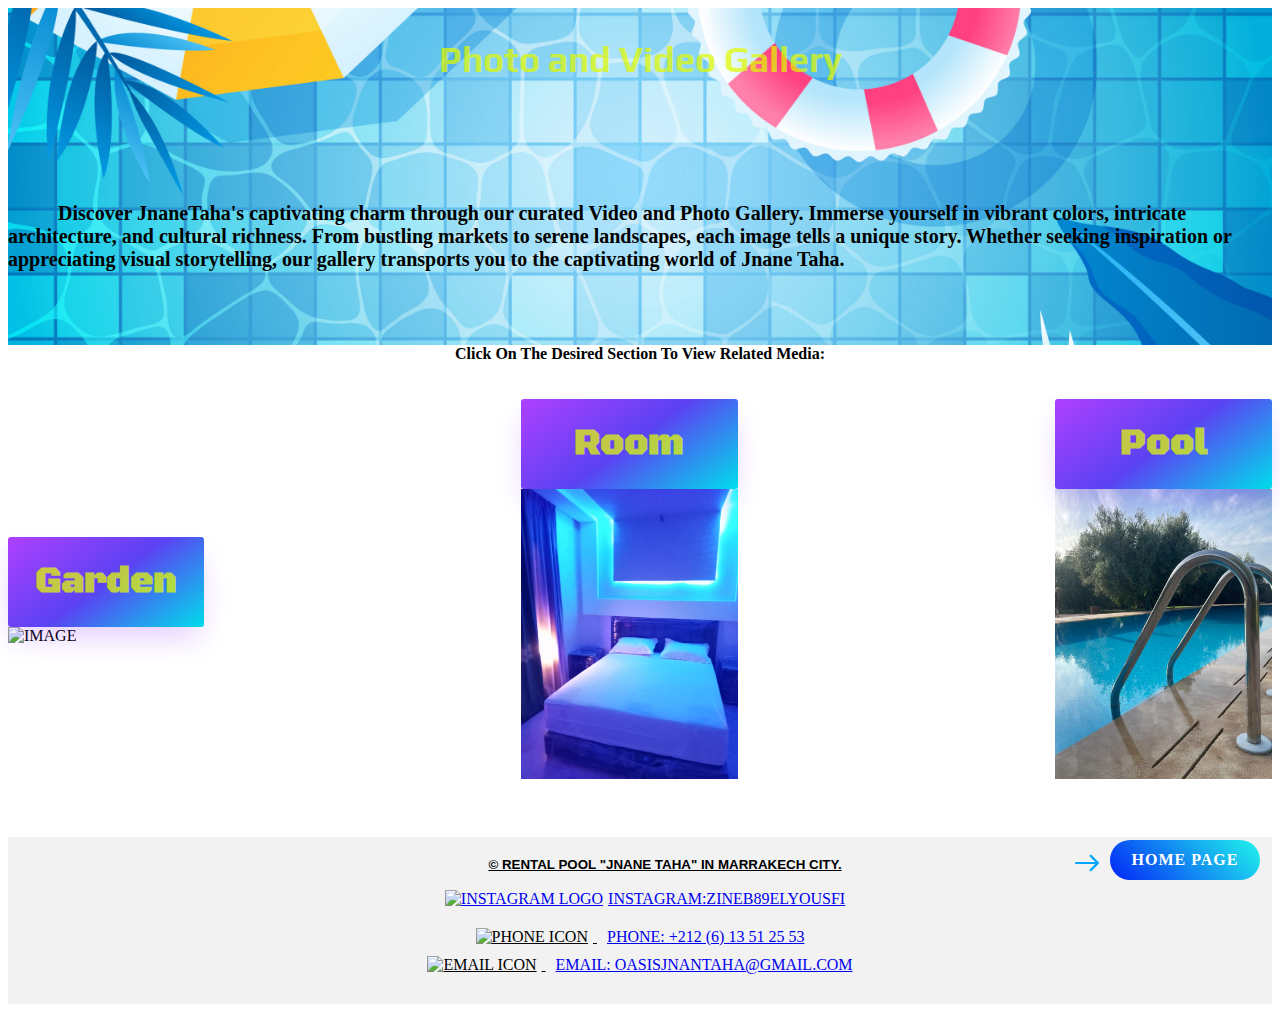
==== MoreContent.html @ 1aeab4e5 "Add files via upload" ====
<!DOCTYPE html>
<html>
  <head>
    <title>Photo and Video Gallery</title>
    <link rel="stylesheet" type="text/css" href="style2.css">
    <script src="index2.js"></script>
    <style>
      

    </style>
  </head>
  <body>
    <article class="content" id="blur">
      <header>
        <h1>Photo and Video Gallery</h1>
      </header>
      <main>
        <br><br><br><br>
        <section>
          <p>Discover JnaneTaha's captivating charm through our curated Video and Photo Gallery. Immerse yourself in vibrant colors, intricate architecture, and cultural richness. From bustling markets to serene landscapes, each image tells a unique story. Whether seeking inspiration or appreciating visual storytelling, our gallery transports you to the captivating world of Jnane Taha.</p>
        </section>
        <br><br><br>
      </article>
      <main>
        <div class="note">Click on the desired section to view related media:</div><br><br>
        <section class="Gallery">
          <div class="TOP">
            <div id="garden" class="content">
              <button class="button-89" role="button" onclick="toggle('garden')">
                <h2 class="title1">Garden</h2>
              </button>
              <img class="main-image" id="IMAGE1" src="Images and videos/WhatsApp Image 2023-06-24 at 21.44.25 (1).jpeg" alt="IMAGE">
              <div id="pop-up-garden" class="image-container">
                <img id="image1_1" src="Images and videos/WhatsApp Image 2023-07-17 at 16.37.41.jpeg">
                <img id="image1_2" src="Images and videos/WhatsApp Image 2023-07-17 at 16.37.39 (1).jpeg">
                <img id="image1_3" src="Images and videos/WhatsApp Image 2023-07-17 at 16.37.39 (2).jpeg">
                <img id="image1_4" src="Images and videos/WhatsApp Image 2023-07-17 at 16.35.04.jpeg">
                <img id="image1_5" src="Images and videos/WhatsApp Image 2023-07-17 at 16.35.04 (4).jpeg">
                <img id="image1_6" src="Images and videos/WhatsApp Image 2023-07-17 at 16.35.04 (3).jpeg">
                <img id="image1_7" src="Images and videos/WhatsApp Image 2023-07-17 at 16.35.04 (2).jpeg">
                <img id="image1_8" src="Images and videos/WhatsApp Image 2023-07-17 at 16.35.04.jpeg">
                <a class="close" href="#" onclick="toggle('garden')">Close</a>
              </div>
            </div>
            <div id="room" class="content">
              <button class="button-89" role="button" onclick="toggle('room')">
                <h2 class="title1">Room</h2>
              </button>
              <img class="main-image" id="IMAGE2" src="Images and videos/WhatsApp Image 2023-07-17 at 12.22.32.jpeg" alt="IMAGE">
              <div id="pop-up-room" class="image-container">
                <img id="image2_1" src="Images and videos/WhatsApp Image 2023-07-17 at 12.21.40.jpeg">
                <img id="image2_2" src="Images and videos/WhatsApp Image 2023-07-17 at 12.21.39.jpeg">
                <img id="image2_3" src="Images and videos/WhatsApp Image 2023-07-17 at 12.21.39 (1).jpeg">
                <img id="image2_4" src="Images and videos/WhatsApp Image 2023-07-17 at 12.21.39.jpeg">
                <img id="image2_5" src="Images and videos/WhatsApp Image 2023-07-17 at 16.42.36.jpeg">
                <a class="close" href="#" onclick="toggle('room')">Close</a>
              </div>
            </div>
            <div id="pool" class="content">
              <button class="button-89" role="button" onclick="toggle('pool')">
                <h2 class="title1">Pool</h2>
              </button>
              <img class="main-image" id="IMAGE3" src="Images and videos/WhatsApp Image 2023-07-17 at 16.37.39.jpeg" alt="IMAGE">
              <div id="pop-up-pool" class="image-container">
                <img id="image3_1" src="Images and videos/WhatsApp Image 2023-07-17 at 16.38.31.jpeg">
                <img id="image3_2" src="Images and videos/WhatsApp Image 2023-07-17 at 16.37.39.jpeg">
                <img id="image3_3" src="Images and videos/WhatsApp Image 2023-07-17 at 16.35.04 (5).jpeg">
                <img id="image3_4" src="Images and videos/WhatsApp Image 2023-07-17 at 16.35.03.jpeg">
                <img id="image3_5" src="Images and videos/WhatsApp Image 2023-07-17 at 16.35.03 (1).jpeg">
                <img id="image3_6" src="Images and videos/WhatsApp Image 2023-07-17 at 16.35.03 (4).jpeg">
                <a class="close" href="#" onclick="toggle('pool')">Close</a>
              </div>
            </div>
          </div>
        </section>
        
        <div class="wrapper">
          <div class="link_wrapper">
            <a class="back" href="index.html" title="Click to go back to the home page">Home page</a>
            <div class="icon">
              <svg xmlns="http://www.w3.org/2000/svg" viewBox="0 0 268.832 268.832">
                <path d="M265.17 125.577l-80-80c-4.88-4.88-12.796-4.88-17.677 0-4.882 4.882-4.882 12.796 0 17.678l58.66 58.66H12.5c-6.903 0-12.5 5.598-12.5 12.5 0 6.903 5.597 12.5 12.5 12.5h213.654l-58.66 58.662c-4.88 4.882-4.88 12.796 0 17.678 2.44 2.44 5.64 3.66 8.84 3.66s6.398-1.22 8.84-3.66l79.997-80c4.883-4.882 4.883-12.796 0-17.678z"/>
              </svg>
            </div>
          </div>
        </div>
      </main><br><br><br>
      <footer id="footer">
        <p class="footer">© Rental Pool "Jnane Taha" in Marrakech City.</p><br>
        <a href="https://www.instagram.com/zineb89elyousfi/?igshid=MzRlODBiNWFlZA%3D%3D">
          <img src="Images and videos/pngwing.com.png" alt="Instagram logo" class="social-logo">Instagram:zineb89elyousfi
        </a>
        <div class="contact-info" id="contact">
          <div class="phone">
            <img src="Images and videos/pngwing.com (1).png" alt="Phone icon">
            <a href="tel:+212613512553">Phone: +212 (6) 13 51 25 53</a>
          </div>
          <div class="email">
            <img src="Images and videos/pngwing.com (2).png" alt="Email icon">
            <a href="mailto:oasisjnantaha@gmail.com">Email: oasisjnantaha@gmail.com</a>
          </div>
        </div>
      </footer>
    <script type="text/javascript">
      function toggle(sectionId) {
        var blur = document.getElementById('blur');
        blur.classList.toggle('active');
        
        var popup = document.getElementById('pop-up-' + sectionId);
        popup.classList.toggle('active');
      }
    </script>
  </body>
</html>
---- style2.css ----
@import url('https://fonts.googleapis.com/css2?family=Black+Ops+One&family=Caveat:wght@600&family=Pacifico&family=Play:wght@700&display=swap');
body{
  background-color: #ffffffba;
}
html {
	-ms-text-size-adjust: 100%;
	-webkit-text-size-adjust: 100%;
}
header {
    color: #e0f900ba;
    padding: 20px;
    text-align: center;
    border-radius: 15%;
  }
  
header h1 {
    margin: 10px;
    font-size: 36px;
    font-weight: bold;
    font-family: 'Play', sans-serif;
}
p{
    font-family:  cursive;
    text-indent: 50px;
    text-decoration: wavy;
    text-overflow: clip;
    color: #000000;
    font-weight: 900;
    font-size: 20px;
}
.Gallery{
    height: auto;
}
.TOP{
    display: flex;
    flex-wrap: wrap;
    align-items: center;
    justify-content: space-between;

}
#content{
    border: 2px solid blue;
    width: 200px;
    height: 300px;
    margin: 20px;
    overflow: hidden;
    display: block;
    align-items: center;
    justify-content: space-between;
    box-shadow: rgba(5, 108, 233, 0.19) 0px 10px 30px, rgba(0, 0, 0, 0.23) 0px 6px 6px;
}
  
button{
    width: 100%;
    height: 19%;
}
#IMAGE1,
#IMAGE2,
#IMAGE3{
    object-fit: fill;
    max-width: 100%;
    max-height:100;
    width: auto;
    height: 290px;
    padding: 0;
    margin: 0%;
    justify-content: space-between;
}
.image-container {
  display: flex;
  justify-content: space-between;
  align-items: center;
  grid-template-columns: auto auto auto auto;
  width: 100%;
  flex-wrap: nowrap;
  grid-gap: 20px;
  padding: 0px;
  overflow-x: scroll;
  background-color: #f2f2f2;
}
.image-container img {
  width: 100%;
  height: 100%;
  object-fit: cover;
  margin-right: 5px;
  border-radius: 5px;
}

#pop-up-room,
#pop-up-garden,
#pop-up-pool{
  height: 300px;
  width: 400px;
}


.button-89 {
    align-items: center;
    background-image: linear-gradient(144deg, #AF40FF, #5B42F3 50%, #00DDEB);
    border: 0;
    border-radius: 3px;
    box-shadow: rgba(119, 0, 255, 0.2) 0 15px 30px -5px;
    box-sizing: border-box;
    color: #e5ff00ba;
    display: flex;
    font-family: 'Black Ops One', cursive;
    font-size: 20px;
    justify-content: center;
    line-height: 1em;
    max-width: 100%;
    min-width: 140px;
    padding: 3px;
    text-decoration: none;
    user-select: none;
    -webkit-user-select: none;
    touch-action: manipulation;
    white-space: nowrap;
    cursor: pointer;
    position: relative;
    overflow: hidden;
    z-index: 1;
    transition: 0.3s;
}
  
.button-89::before {
    content: "";
    position: absolute;
    top: 0;
    left: -100%;
    width: 100%;
    height: 100%;
    background-color: rgba(255, 255, 255, 0.3);
    transition: left 0.3s;
    z-index: -1;
}
  
.button-89:hover::before {
    left: 0;
}
  
.button-89:active,
.button-89:focus {
    outline: 0;
    background-color: #00f7ff;
}
  
.button-89:hover {
    color: #fff;
}
  

@media (min-width: 768px) {
   .button-89 {
    font-size: 24px;
    min-width: 196px;
   }
 }
.note{
  font-weight: 600;
  text-align: center;
  text-transform: capitalize;
}
article{
  background-image:url("Images and videos/7342621.jpg");
  background-size: cover; /* Adjust the background size as needed */
  background-repeat: no-repeat; /* Specify if the image should repeat */
  background-position: center;
  
}
main{
  background-image:url("Images and videos/simple-neutral-blue-tone-clean-background.jpg");
  background-size: cover; /* Adjust the background size as needed */
  background-repeat: no-repeat; /* Specify if the image should repeat */
  background-position: center;
}
.wrapper {
  position: fixed;
  bottom: 20px;
  right: 20px;
  z-index: 9999;
}

.link_wrapper {
  position: relative;
}

.back{
  display: block;
  width: 150px; /* Adjust the width as needed */
  height: 40px; /* Adjust the height as needed */
  line-height: 40px;
  font-weight: bold;
  text-decoration: none;
  background: linear-gradient(45deg, #0324f7, #21f7ec); /* Adjust the gradient colors */
  text-align: center;
  color: #fff;
  text-transform: uppercase;
  letter-spacing: 1px;
  border: none;
  border-radius: 20px;
  transition: all 0.35s ease-in;
}

.icon {
  width: 40px;
  height: 40px;
  border: 3px solid transparent;
  position: absolute;
  transform: rotate(45deg);
  right: 100%;
  top: 0%;
  z-index: -1;
  transition: all 0.35s;
}

.icon svg {
  width: 24px;
  position: absolute;
  top: calc(50% - 12px);
  left: calc(50% - 12px);
  transform: rotate(-45deg);
  fill: #00a6ff;
  transition: all 0.35s;
}

.back:hover {
  width: 130px; /* Adjust the width as needed */
  border: none;
  background: linear-gradient(45deg, #21f7ec, #0324f7); /* Adjust the gradient colors */
}

.back:hover + .icon {

  right: -10px;
}
.content#blur.active{
  filter: blur(20px);
  pointer-events: none;
}
#pop-up-room,
#pop-up-garden,
#pop-up-pool{
  position: fixed;
  z-index: 99;
  top: 40%;
  left: 50%;
  transform: translate(-50%,-50%);
  box-shadow: 0 5px 30px rgba(0,0,0,.30);
  visibility: hidden;
  opacity: 0;
  transition: 0.5s ease;
}
#pop-up-room.active,
#pop-up-garden.active,
#pop-up-pool.active
{
  position: fixed;
  z-index: 99;
  top: 50%;
  left: 50%;
  transform: translate(-50%,-50%);
  box-shadow: 0 5px 30px rgba(0,0,0,.30);
  visibility:visible;
  opacity: 1;
  transition: 0.5s ease;
}
.close{
  border: none;
  background: linear-gradient(45deg, #bbff00, #ffe100); /* Adjust the gradient colors */
  width: 80px;
  font-weight: 600;
  padding: 10px;
  text-transform: uppercase;
  border-radius: 20px;
  transition: all 0.35s ease-in;
  font-family: Cambria, Cochin, Georgia, Times, 'Times New Roman', serif;
} 
.close:hover{
  color: #000000;
  width:100px;
  background: linear-gradient(to right,orange,yellow);
}
footer {
  background-color: #f2f2f2;
  padding: 20px;
  text-align: center;
  text-decoration: underline;
  text-transform: uppercase;
}
.footer{
  margin: 0;
  font-size: smaller;
  font-family: 'Gill Sans', 'Gill Sans MT', Calibri, 'Trebuchet MS', sans-serif;
}

footer a {
  display: inline-block;
  margin-left: 10px;
}
footer a:hover{
  color: black;
}
.contact-info {
  margin-top: 20px;
}

.contact-info img {
  width: 20px;
  height: auto;
  margin-right: 5px;
}

.contact-info .phone,
.contact-info .email {
  margin-bottom: 10px;
}
.social-logo {
  width: 20px;
  height: 20px;
  margin-right: 5px;
}
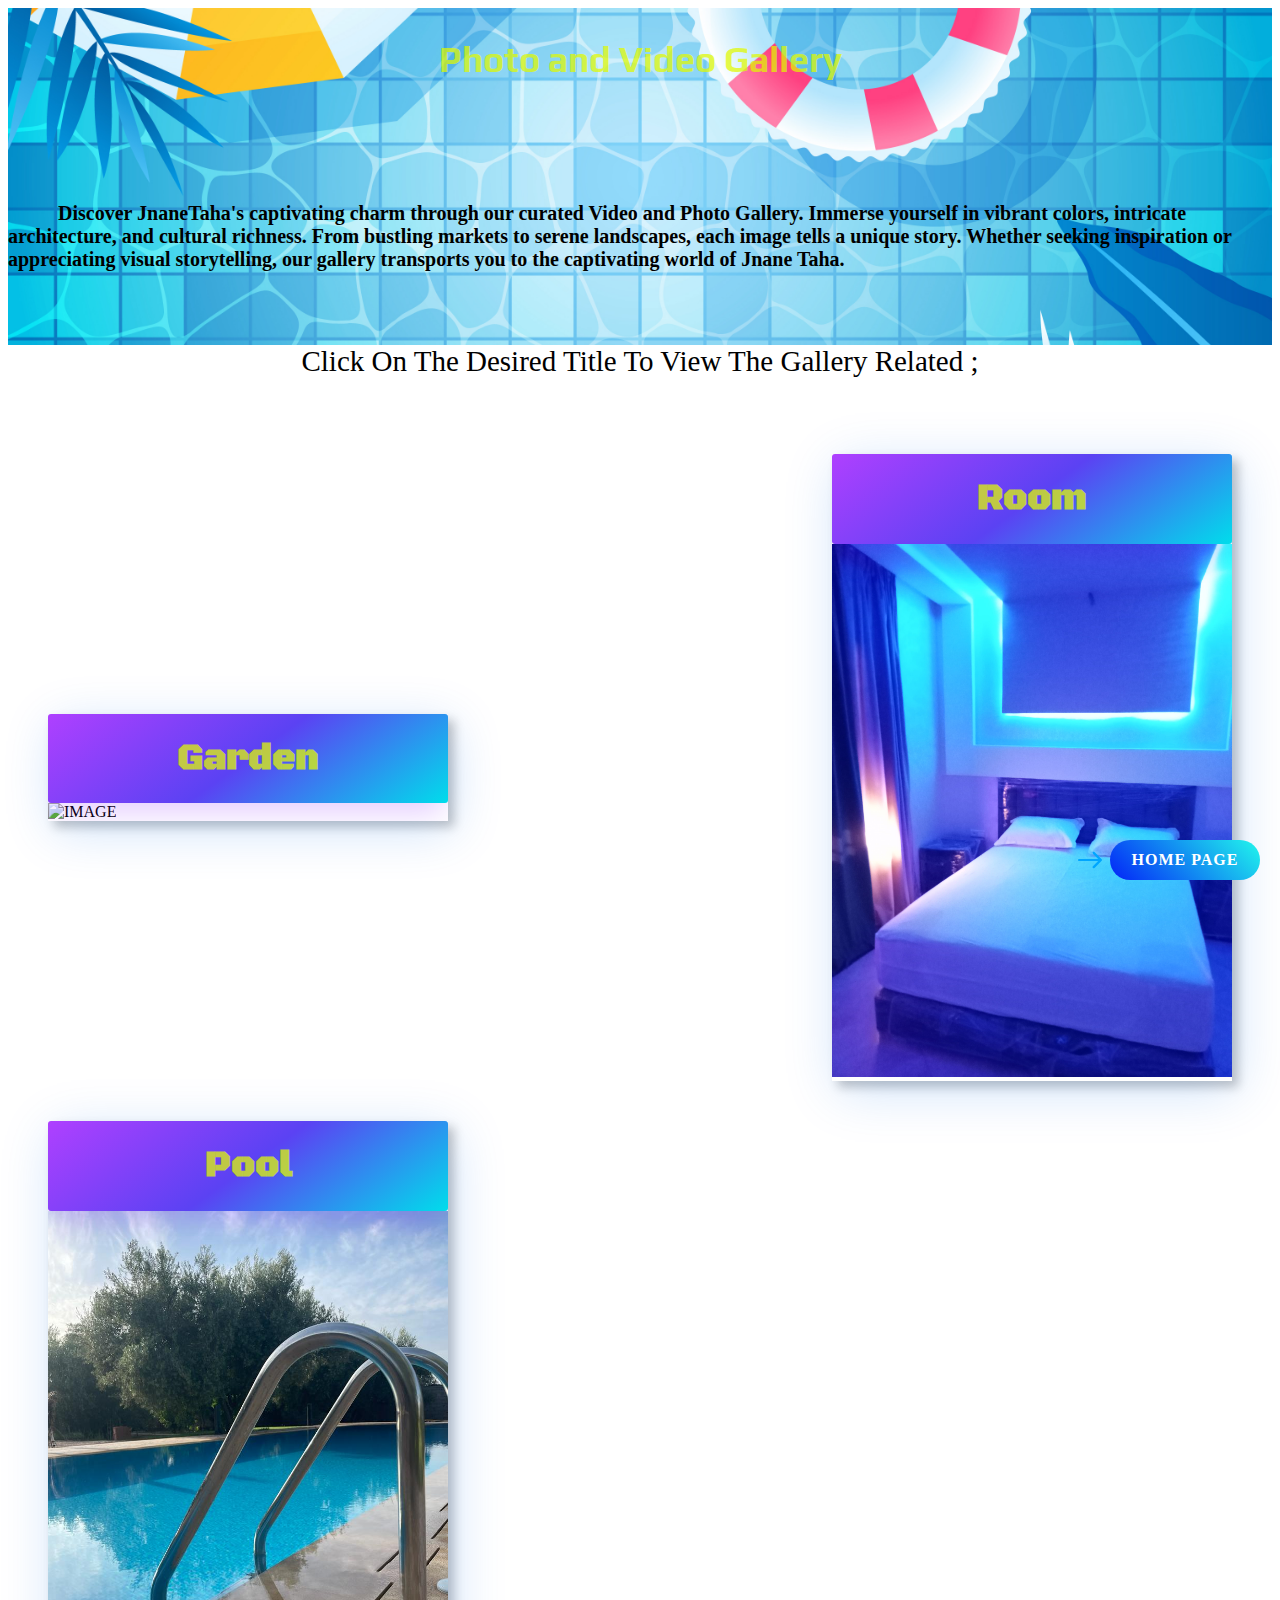
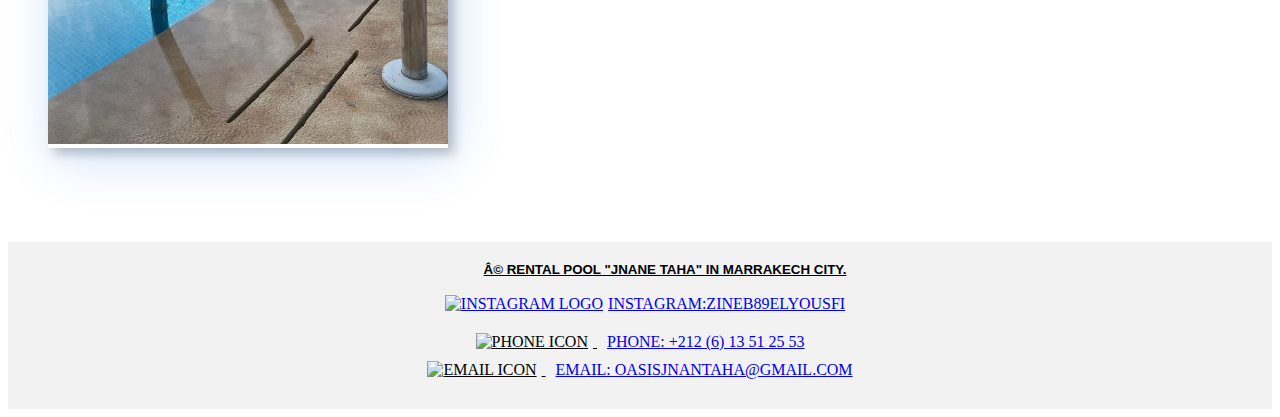
==== commit a6189586: "Add files via upload" ====
--- a/MoreContent.html
+++ b/MoreContent.html
@@ -3,6 +3,8 @@
   <head>
     <title>Photo and Video Gallery</title>
     <link rel="stylesheet" type="text/css" href="style2.css">
+    <meta name="viewport" content="width=device-width,initial-scale=1.0">
+    <meta charset="UFT-8">
     <script src="index2.js"></script>
     <style>
       
@@ -22,15 +24,17 @@
         <br><br><br>
       </article>
       <main>
-        <div class="note">Click on the desired section to view related media:</div><br><br>
+        <div class="note">Click on the desired title to view the gallery related ;</div><br><br>
         <section class="Gallery">
           <div class="TOP">
-            <div id="garden" class="content">
+            <div id="garden" class="conntent">
               <button class="button-89" role="button" onclick="toggle('garden')">
                 <h2 class="title1">Garden</h2>
               </button>
               <img class="main-image" id="IMAGE1" src="Images and videos/WhatsApp Image 2023-06-24 at 21.44.25 (1).jpeg" alt="IMAGE">
               <div id="pop-up-garden" class="image-container">
+               
+                <div class="tip">Scroll to the right --^ </div>
                 <img id="image1_1" src="Images and videos/WhatsApp Image 2023-07-17 at 16.37.41.jpeg">
                 <img id="image1_2" src="Images and videos/WhatsApp Image 2023-07-17 at 16.37.39 (1).jpeg">
                 <img id="image1_3" src="Images and videos/WhatsApp Image 2023-07-17 at 16.37.39 (2).jpeg">
@@ -40,14 +44,17 @@
                 <img id="image1_7" src="Images and videos/WhatsApp Image 2023-07-17 at 16.35.04 (2).jpeg">
                 <img id="image1_8" src="Images and videos/WhatsApp Image 2023-07-17 at 16.35.04.jpeg">
                 <a class="close" href="#" onclick="toggle('garden')">Close</a>
+              
               </div>
+
             </div>
-            <div id="room" class="content">
+            <div id="room" class="conntent">
               <button class="button-89" role="button" onclick="toggle('room')">
                 <h2 class="title1">Room</h2>
               </button>
               <img class="main-image" id="IMAGE2" src="Images and videos/WhatsApp Image 2023-07-17 at 12.22.32.jpeg" alt="IMAGE">
               <div id="pop-up-room" class="image-container">
+                <div class="tip">Scroll to the right --^ </div>
                 <img id="image2_1" src="Images and videos/WhatsApp Image 2023-07-17 at 12.21.40.jpeg">
                 <img id="image2_2" src="Images and videos/WhatsApp Image 2023-07-17 at 12.21.39.jpeg">
                 <img id="image2_3" src="Images and videos/WhatsApp Image 2023-07-17 at 12.21.39 (1).jpeg">
@@ -56,12 +63,13 @@
                 <a class="close" href="#" onclick="toggle('room')">Close</a>
               </div>
             </div>
-            <div id="pool" class="content">
+            <div id="pool" class="conntent">
               <button class="button-89" role="button" onclick="toggle('pool')">
                 <h2 class="title1">Pool</h2>
               </button>
               <img class="main-image" id="IMAGE3" src="Images and videos/WhatsApp Image 2023-07-17 at 16.37.39.jpeg" alt="IMAGE">
               <div id="pop-up-pool" class="image-container">
+                <div class="tip">Scroll to the right --^ </div>
                 <img id="image3_1" src="Images and videos/WhatsApp Image 2023-07-17 at 16.38.31.jpeg">
                 <img id="image3_2" src="Images and videos/WhatsApp Image 2023-07-17 at 16.37.39.jpeg">
                 <img id="image3_3" src="Images and videos/WhatsApp Image 2023-07-17 at 16.35.04 (5).jpeg">
--- a/style2.css
+++ b/style2.css
@@ -1,6 +1,9 @@
 @import url('https://fonts.googleapis.com/css2?family=Black+Ops+One&family=Caveat:wght@600&family=Pacifico&family=Play:wght@700&display=swap');
 body{
   background-color: #ffffffba;
+}
+*{
+  box-sizing: border-box;
 }
 html {
 	-ms-text-size-adjust: 100%;
@@ -30,6 +33,7 @@
 }
 .Gallery{
     height: auto;
+    padding: 20px;
 }
 .TOP{
     display: flex;
@@ -38,16 +42,16 @@
     justify-content: space-between;
 
 }
-#content{
-    border: 2px solid blue;
-    width: 200px;
-    height: 300px;
+.conntent{
+    width: 400px;
+    height: 500px;
     margin: 20px;
+    height: auto;
     overflow: hidden;
     display: block;
     align-items: center;
     justify-content: space-between;
-    box-shadow: rgba(5, 108, 233, 0.19) 0px 10px 30px, rgba(0, 0, 0, 0.23) 0px 6px 6px;
+    box-shadow: rgba(5, 108, 233, 0.19) 5px 10px 50px, rgba(0, 0, 0, 0.23) 6px 6px 10px;
 }
   
 button{
@@ -57,21 +61,28 @@
 #IMAGE1,
 #IMAGE2,
 #IMAGE3{
-    object-fit: fill;
+    object-fit: cover;
     max-width: 100%;
-    max-height:100;
-    width: auto;
-    height: 290px;
+    width: 100%;
     padding: 0;
     margin: 0%;
     justify-content: space-between;
 }
+.tip{
+  font-weight: 400;
+  text-transform: capitalize;
+  text-overflow: ellipsis;
+  font-style: italic;
+  text-align: center;
+  width: 100px;
+  font-family: 'Trebuchet MS', 'Lucida Sans Unicode', 'Lucida Grande', 'Lucida Sans', Arial, sans-serif;
+} 
 .image-container {
   display: flex;
   justify-content: space-between;
   align-items: center;
+  width: 700px;
   grid-template-columns: auto auto auto auto;
-  width: 100%;
   flex-wrap: nowrap;
   grid-gap: 20px;
   padding: 0px;
@@ -89,8 +100,8 @@
 #pop-up-room,
 #pop-up-garden,
 #pop-up-pool{
-  height: 300px;
-  width: 400px;
+  height: 500px;
+  width: 700px;
 }
 
 
@@ -156,9 +167,9 @@
    }
  }
 .note{
-  font-weight: 600;
   text-align: center;
   text-transform: capitalize;
+  font-size: 29px;
 }
 article{
   background-image:url("Images and videos/7342621.jpg");
